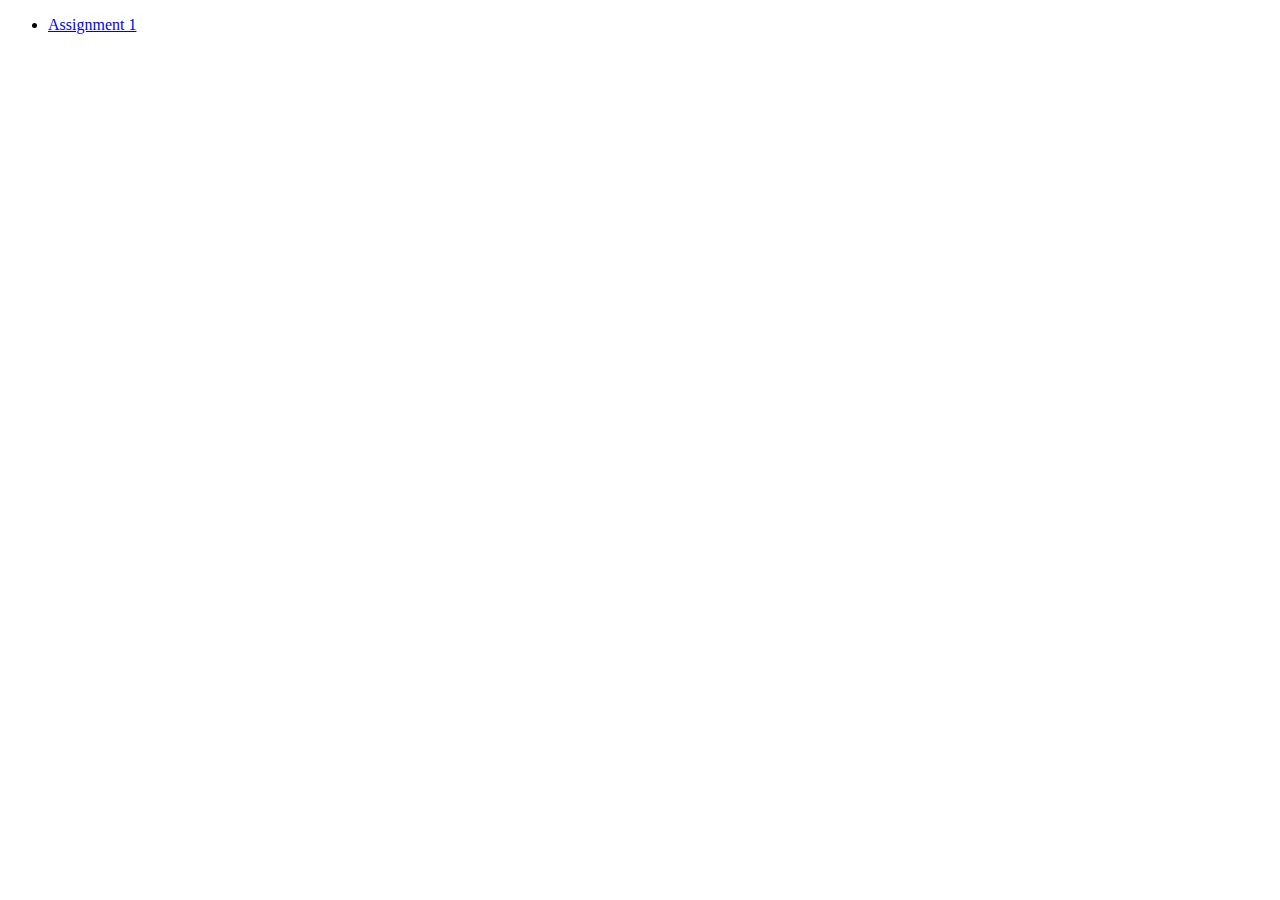
==== Altschool-sem1/CSS_Assignment/index.html @ 168cdde3 "css" ====
<!DOCTYPE html>
<html lang="en">
<head>
    <meta charset="UTF-8">
    <meta name="viewport" content="width=device-width, initial-scale=1.0">
    <title>Document</title>
</head>
<body>
    <ul>
        <li><a href="#">Assignment 1</a></li>
    </ul>
</body>
</html>
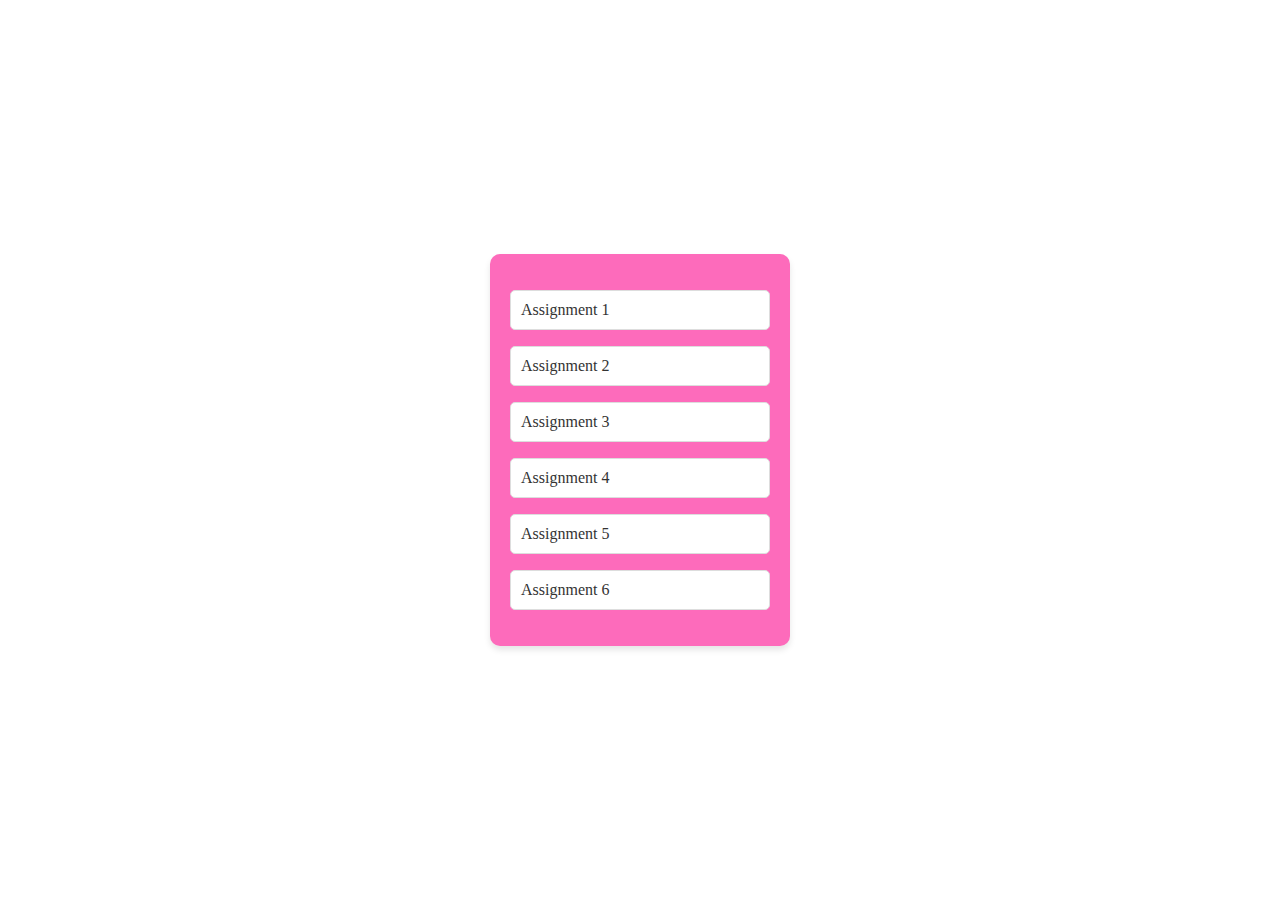
==== commit 1ac807c5: "index" ====
--- a/Altschool-sem1/CSS_Assignment/index.html
+++ b/Altschool-sem1/CSS_Assignment/index.html
@@ -3,11 +3,29 @@
 <head>
     <meta charset="UTF-8">
     <meta name="viewport" content="width=device-width, initial-scale=1.0">
-    <title>Document</title>
+    <title>CSS Assignments</title>
+    <link rel="stylesheet" href="index.css">
 </head>
 <body>
-    <ul>
-        <li><a href="#">Assignment 1</a></li>
-    </ul>
+    <div>
+        <ul>
+            <li><a href="otter.html">Assignment 1</a></li>
+        </ul>
+        <ul>
+            <li><a href="#">Assignment 2</a></li>
+        </ul>
+        <ul>
+            <li><a href="#">Assignment 3</a></li>
+        </ul>
+        <ul>
+            <li><a href="#">Assignment 4</a></li>
+        </ul>
+        <ul>
+            <li><a href="#">Assignment 5</a></li>
+        </ul>
+        <ul>
+            <li><a href="#">Assignment 6</a></li>
+        </ul>
+    </div>
 </body>
 </html>--- a/Altschool-sem1/CSS_Assignment/index.css
+++ b/Altschool-sem1/CSS_Assignment/index.css
@@ -0,0 +1,37 @@
+*{
+    box-sizing: border-box;
+}
+body{
+    font-family: Georgia, 'Times New Roman', Times, serif;
+    display: flex;
+    justify-content: center;
+    align-items: center;
+    min-height: 100vh;
+    margin: 0;
+}
+div{
+    background-color: #fd6bbb;
+    max-width: 300px;
+    margin: 0 auto;
+    padding: 20px;
+    border-radius: 10px;
+    width: 100%;
+    box-shadow: 0 4px 6px rgba(0, 0, 0, 0.1);
+}
+ul{
+    list-style-type: none;
+    padding: 0;
+}
+a{ 
+    text-decoration: none;
+    color: #333;
+    background-color: #fff;
+    border: 1px solid #ddd;
+    display: block;
+    padding: 10px;
+    border-radius: 5px;
+    transition: background-color 0.3s ease;
+}
+a:hover {
+    background-color: #e0e0e0;
+}
